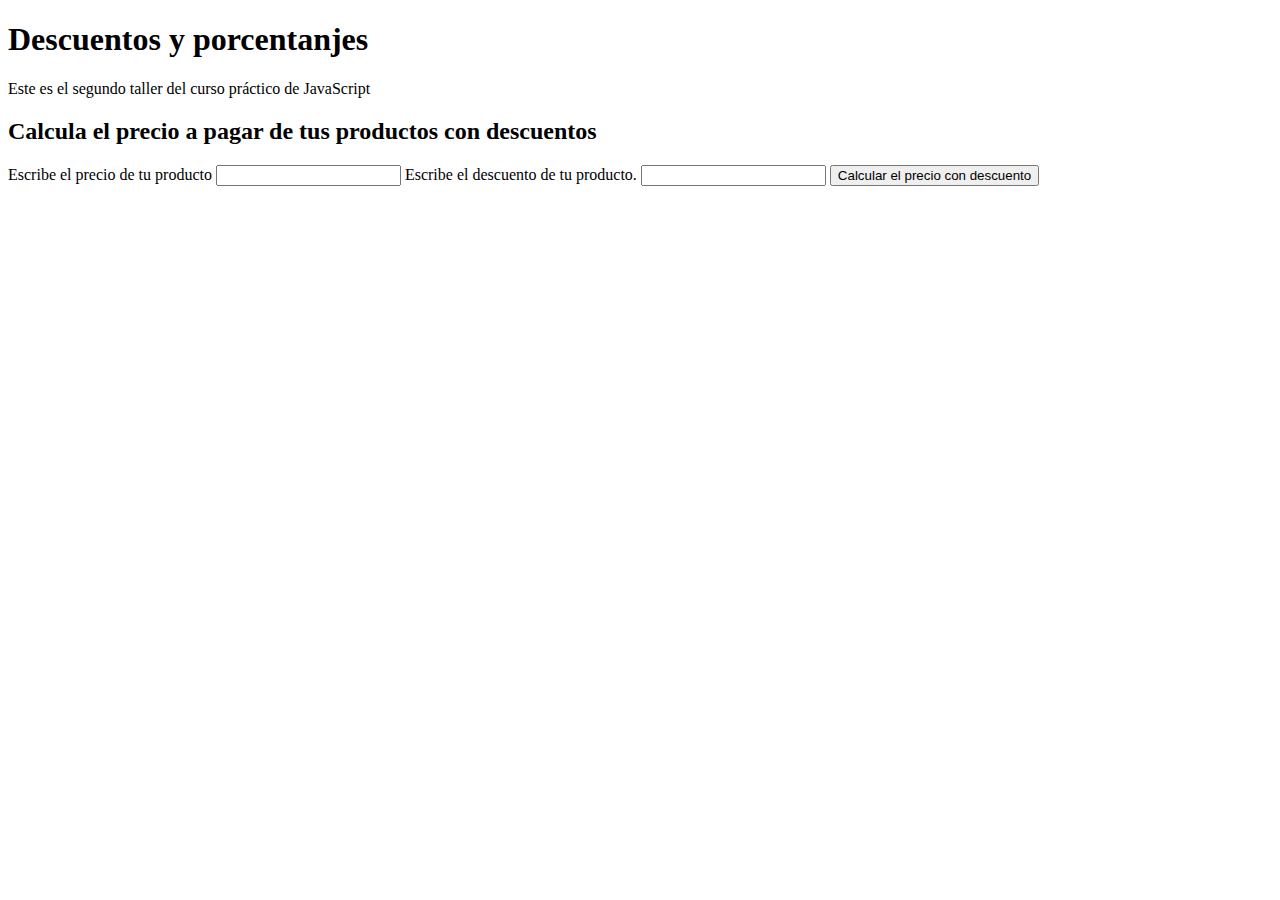
==== descuentos.html @ 3c7f7016 "Segundo proyecto, sin css" ====
<!DOCTYPE html>
<html lang="en">
<head>
    <meta charset="UTF-8">
    <meta http-equiv="X-UA-Compatible" content="IE=edge">
    <meta name="viewport" content="width=device-width, initial-scale=1.0">
    <title>Descuentos y porcentajes | Curso practo de JavaScript en Platzi</title>
</head>
<body>
    <header>
        <h1>Descuentos y porcentanjes</h1>
        <p>Este es el segundo taller del curso práctico de JavaScript</p>
    </header>

    <section>
        <h2>Calcula el precio a pagar de tus productos con descuentos</h2>

        <form>
            <label for="input-price">Escribe el precio de tu producto</label>
            <input id="input-price" type="number">

            <label for="input-discount">Escribe el descuento de tu producto.</label>
            <input id="input-discount" type="number">

            <button type="button" onclick="priceDiscount()">
                Calcular el precio con descuento
            </button>

            <p id="ResultPrice"></p>
        </form>
    </section>

    <script src="./descuentos.js"></script>
</body>
</html>
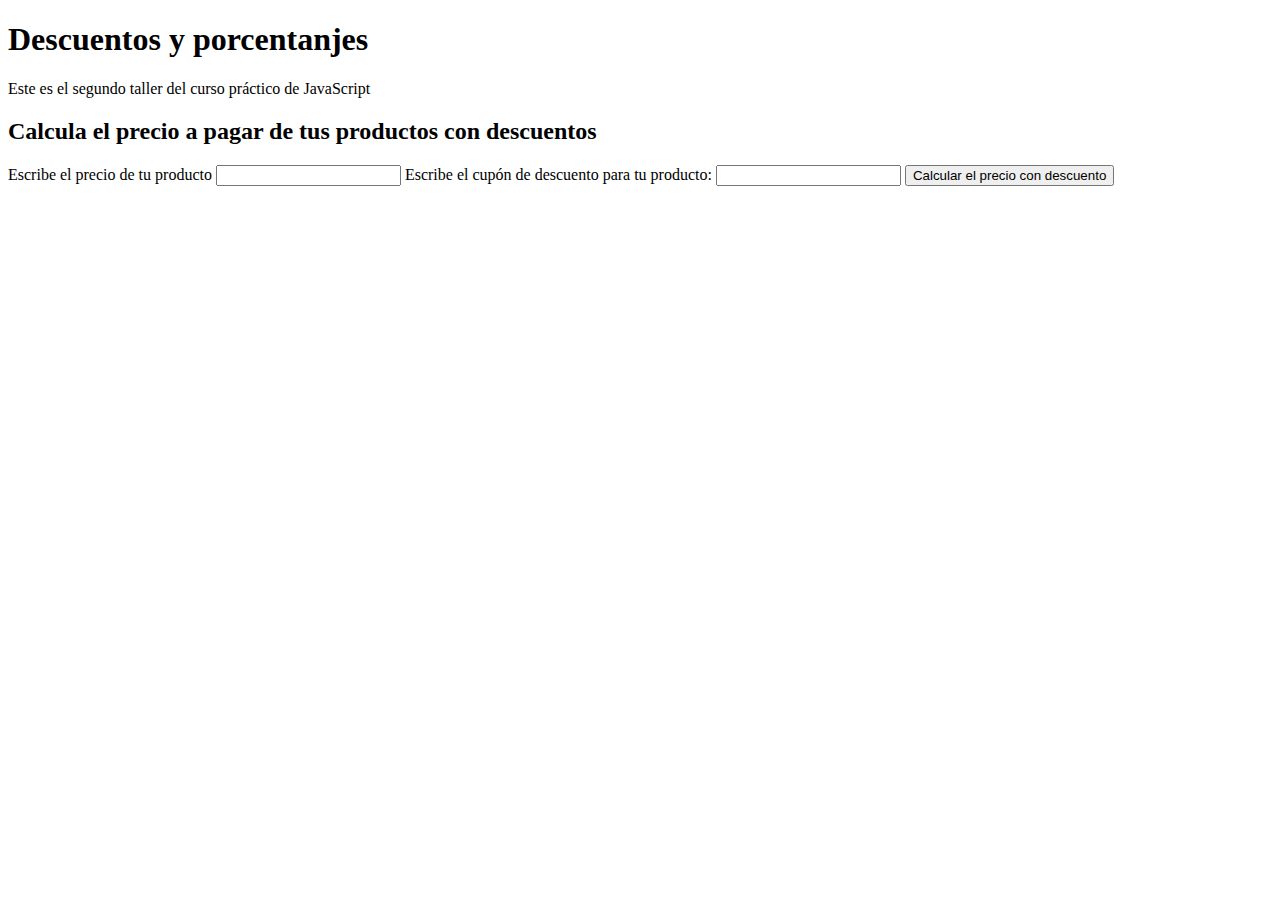
==== commit dfd40f67: "Segundo proyecto terminado, sin css" ====
--- a/descuentos.html
+++ b/descuentos.html
@@ -19,8 +19,8 @@
             <label for="input-price">Escribe el precio de tu producto</label>
             <input id="input-price" type="number">
 
-            <label for="input-discount">Escribe el descuento de tu producto.</label>
-            <input id="input-discount" type="number">
+            <label for="input-cupons">Escribe el cupón de descuento para tu producto:</label>
+            <input id="input-cupons" type="text">
 
             <button type="button" onclick="priceDiscount()">
                 Calcular el precio con descuento
